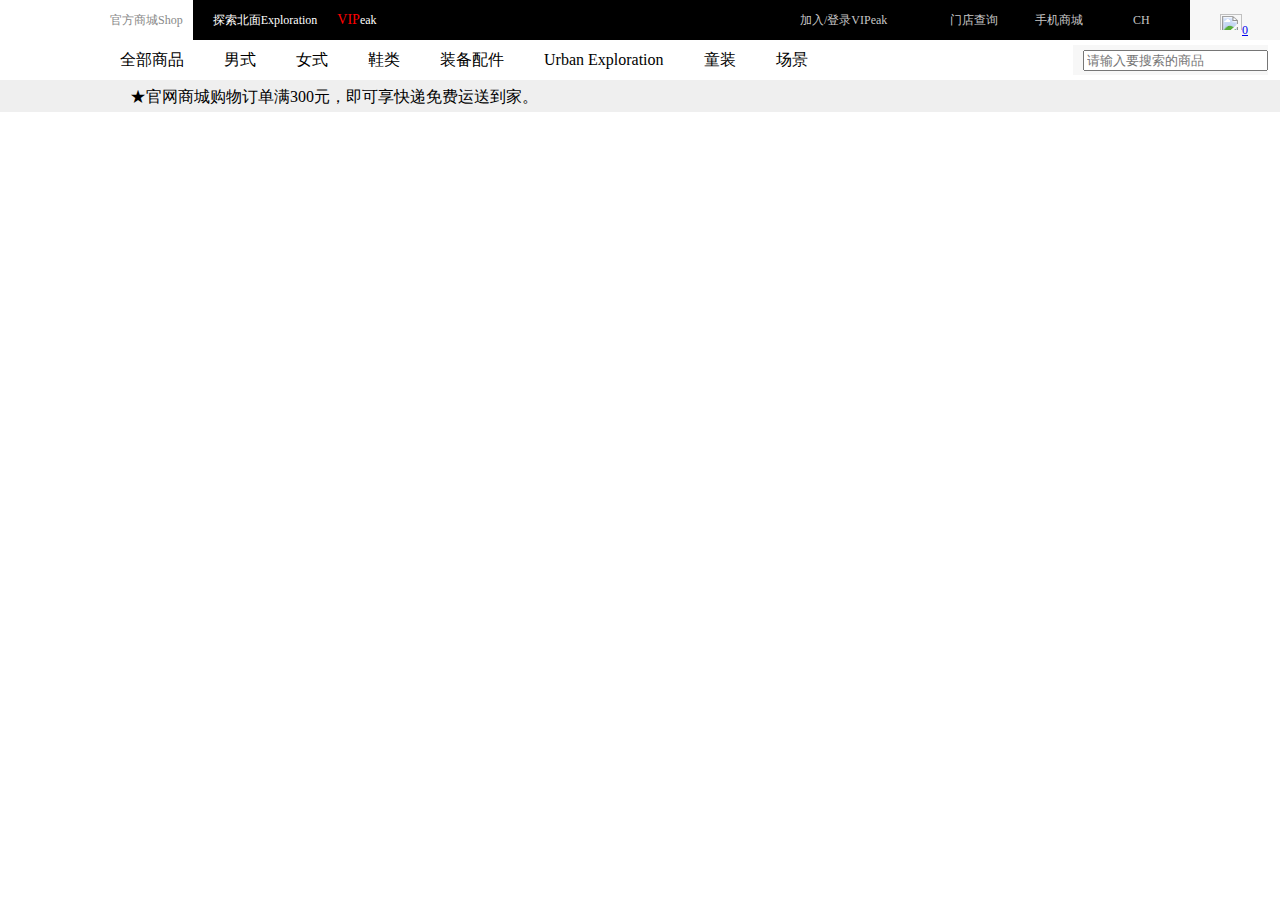
==== src/detail.html @ 78c04dcd "第三天" ====
<!DOCTYPE html>
<html lang="en">
<head>
    <meta charset="UTF-8">
    <meta name="viewport" content="width=device-width, initial-scale=1.0">
    <meta http-equiv="X-UA-Compatible" content="ie=edge">
    <title>详情页</title>
    <link rel="stylesheet" href="style/index.css">
    
</head>
<body>
<!-- 顶部 -->
<div class="top">
        <div class="top-banner">
        <!-- 左侧logo -->
        <div class="top-left">
            <a href="" class="logo-a">
                <img class="logo-img" src="https://img2.thenorthface.com.cn/public/images/3b/f1/91/6bdef2c076e3bea65a9b033f8f58c360c0f319d8.jpg?1564465758#w" alt="">
            </a>
        </div>
        <!-- 左侧logo -->

        <div class="top-right">
            <div class="top-login">
                <!--  -->
                <div class="shop"><a href="">官方商城Shop</a></div>
                <div class="box">
                    <div class="exploration">探索北面Exploration</div>
                </div>
                <div class="vip"><a href=""><span>VIP</span>eak</a></div>
                <div class="gouwuche">
                    <a href="http://localhost/the-north-face/src/cart.html" target="_blank">
                        <img class="gouwuche-logo" src="https://www.thenorthface.com.cn/themes/tnf/images/cart.png" alt=""><span>0</span>
                    </a>
                </div>
                <div class="language"><img src="https://img2.thenorthface.com.cn/public/images/b7/4c/45/1c2d3b1a27aa317b55002ec5a75b3ba6cdbbd0f7.png?1524133965#w" alt="">
                    CH</div>
                <div class="mobile-store">手机商城
                    <div class="phone-ewm">
                        <div>
                            <img src="https://img3.thenorthface.com.cn/public/images/e9/c9/da/175cf53820e1e7090dc82c0d2f95d87f03f43d22.png?1524594022#h" alt="">
                        </div>
                        <p class="item-1">扫描二维码</p>
                        <p class="item-2">浏览北面手机版</p>
                    </div>
                </div>
                <div class="store">门店查询</div>
                <div class="join-vip"><a href="loginregistry.html">加入/登录VIPeak</a></div>
            </div>
                <div class="nav">
                    <ul class="nav-ul">
                        <li class="nav-li"><a href="list.html">全部商品</a>
                            <div class="cartlist">
                            </div>
                        </li>
                        <li class="nav-li"><a href="">男式</a>
                            <div class="cartlist">
                            </div></li>
                        <li class="nav-li"><a href="">女式</a>
                            <div class="cartlist">
                            </div></li>
                        <li class="nav-li"><a href="">鞋类</a>
                            <div class="cartlist">
                            </div></li>
                        <li class="nav-li"><a href="">装备配件</a>
                            <div class="cartlist">
                            </div></li>
                        <li class="nav-li"><a href="">Urban Exploration</a>
                            <div class="cartlist"></div>
                            </li>
                        <li class="nav-li"><a href="">童装</a>
                            <div class="cartlist">
                            </div></li>
                        <li class="nav-li"><a href="">场景</a>
                            <div class="cartlist">
                                
                            </div></li>
                    </ul>                   
                    <div class="search">
                        <form action="">
                            <input type="text" placeholder="请输入要搜索的商品">
                        </form>
                    </div>
                </div>
            </div>
        </div>
    </div>
    <!-- 满减 -->
    <div class="less">
        <p>★官网商城购物订单满300元，即可享快递免费运送到家。</p>
    </div>
</body>
</html>
---- src/style/index.css ----
html, body, div, span, applet, object, iframe,
h1, h2, h3, h4, h5, h6, p, blockquote, pre,
a, abbr, acronym, address, big, cite, code,
del, dfn, em, img, ins, kbd, q, s, samp,
small, strike, strong, sub, sup, tt, var,
b, u, i, center,
dl, dt, dd, ol, ul, li,
fieldset, form, label, legend,
table, caption, tbody, tfoot, thead, tr, th, td,
article, aside, canvas, details, embed,
figure, figcaption, footer, header, hgroup,
menu, nav, output, ruby, section, summary,
time, mark, audio, video {
  margin: 0;
  padding: 0;
  border: 0;
  font-size: 100%;
  font: inherit;
  vertical-align: baseline;
}

html {
  width: 100%;
}

/* HTML5 display-role reset for older browsers */
article, aside, details, figcaption, figure,
footer, header, hgroup, menu, nav, section {
  display: block;
}

body {
  line-height: 1;
  min-width: 1200px;
}

ol, ul {
  list-style: none;
}

blockquote, q {
  quotes: none;
}

blockquote:before, blockquote:after,
q:before, q:after {
  content: '';
  content: none;
}

table {
  border-collapse: collapse;
  border-spacing: 0;
}

.top {
  height: 80px;
  width: 100%;
  position: fixed;
  background: #fff;
  top: 0;
  left: 0;
  right: 0;
  z-index: 1000;
}
.top .top-left {
  height: 80px;
  float: left;
  width: 80px;
  position: relative;
  z-index: 10;
}
.top .top-right {
  height: 80px;
  line-height: 40px;
  float: left;
  padding-left: 80px;
  position: absolute;
  top: 0;
  box-sizing: border-box;
  width: 100%;
}
.top .top-right .shop {
  float: left;
  font-size: 12px;
  background: white;
}
.top .top-right .shop a {
  text-decoration: none;
  margin: 0 10px;
  color: #888;
}
.top .top-right .exploration {
  height: 40px;
  background: black;
  float: left;
  color: white;
  font-size: 12px;
  padding: 0 20px;
}
.top .top-right .gouwuche {
  float: right;
  width: 90px;
  height: 40px;
  background: #f7f7f7;
}
.top .top-right .gouwuche .gouwuche-logo {
  width: 22px;
  height: 20px;
  margin: 10px 0 0 30px;
}
.top .top-right .language {
  width: 60px;
  height: 40px;
  color: #c7c7c7;
  float: right;
  padding-left: 20px;
}
.top .top-right .mobile-store {
  float: right;
  color: #c7c7c7;
  width: 75px;
  padding-left: 15px;
  position: relative;
}
.top .top-right .mobile-store .phone-ewm {
  display: none;
  background: #ffffff;
  height: 170px;
  left: 1px;
  margin-left: -40px;
  position: absolute;
  right: 0;
  width: 170px;
  z-index: 2;
}
.top .top-right .mobile-store:hover {
  background: #fff;
}
.top .top-right .mobile-store:hover .phone-ewm {
  display: block;
}
.top .top-right .mobile-store:hover .phone-ewm img {
  width: 100px;
  display: block;
  margin: 10px auto;
}
.top .top-right .mobile-store:hover .phone-ewm p {
  color: #000000;
  height: 20px;
  line-height: 20px;
  margin: 0;
  text-align: center;
  width: 100%;
}
.top .top-right .store {
  width: 70px;
  color: #c7c7c7;
  float: right;
  cursor: pointer;
}
.top .top-right .store:hover {
  color: #5c5cc7;
}
.top .top-right .join-vip {
  width: 150px;
  float: right;
}
.top .top-right .join-vip a {
  color: #c7c7c7;
  text-decoration: none;
}

.listitem ul {
  float: left;
  width: 150px;
  border-right: 1px solid #999;
}

.language:hover {
  background: #fff;
}

.top-login {
  height: 40px;
  margin-left: 20px;
  background: black;
  font-size: 12px;
}

.box {
  width: 1260px;
  background: black;
}

.vip {
  background: black;
  width: 60px;
  float: left;
  font-size: 12px;
}
.vip a {
  text-decoration: none;
  color: white;
}
.vip a span {
  color: red;
  font-size: 14px;
}

.top-banner {
  width: 100%;
  margin: 0 auto;
}

.search {
  float: right;
  background: #f7f7f7;
  height: 30px;
  line-height: 30px;
  padding-left: 10px;
  position: relative;
  margin: 5px 12px 0 0;
}

.nav-ul {
  height: 40px;
  margin-left: 20px;
  float: left;
}
.nav-ul .nav-li {
  float: left;
  line-height: 40px;
}
.nav-ul .nav-li a {
  display: block;
  color: #000000;
  font-size: 16px;
  text-decoration: none;
  padding: 0 20px;
}

.cartlist {
  display: none;
  position: absolute;
  top: 80px;
  left: 0;
  right: 0;
  height: 300px;
  width: 100%;
  background: #fefefe;
}

.nav-ul li:hover {
  background: #f5f5f5;
}

.nav-ul li:hover .cartlist {
  display: block;
}

.less {
  background: #efefef url(https://img1.thenorthface.com.cn/themes/tnf/images/notice.png) no-repeat 100px 5px;
  text-align: left;
  margin-top: 80px;
  height: 32px;
  background-size: 23px;
  padding-left: 100px;
  line-height: 34px;
  overflow: hidden;
}
.less p {
  display: inline-block;
  padding: 0 0 0 30px;
  margin: 0;
  cursor: pointer;
}

.mask {
  width: 275px;
  height: 527px;
  background: #000;
  opacity: 0.8;
  display: block;
  position: absolute;
  left: 0;
  top: 0;
}

.look {
  width: 70px;
  height: 30px;
  line-height: 30px;
  position: absolute;
  left: 50%;
  top: 50%;
  margin-left: -25px;
  margin-top: -15px;
  background: #fff;
  cursor: pointer;
}

.lunbo {
  position: relative;
  overflow: hidden;
}
.lunbo .lunbo-banner {
  width: 1920px;
  position: relative;
  left: 50%;
  margin-left: -960px;
  height: 630px;
  overflow: hidden;
}
.lunbo .lunbo-banner .lunbo-ul {
  position: absolute;
  top: 0;
  left: 0;
  width: 1920px;
  margin-left: -960px;
  height: 630px;
  overflow: hidden;
  margin: 0 auto;
}
.lunbo .lunbo-banner .lunbo-ul li {
  float: left;
}
.lunbo .lunbo-banner .lunbo-ul li img {
  width: 100%;
}
.lunbo .lunbo-banner .lunbo-ol {
  position: absolute;
  top: 500px;
  left: 940px;
}
.lunbo .lunbo-banner .lunbo-ol li {
  float: left;
  margin-right: 20px;
  width: 10px;
  height: 10px;
  color: transparent;
  border-radius: 50%;
  border: 1px solid #222;
  cursor: pointer;
}
.lunbo .lunbo-banner .left {
  position: absolute;
  top: 300px;
  left: 330px;
  font-size: 80px;
  color: #e0dddd;
  text-decoration: none;
}
.lunbo .lunbo-banner .right {
  position: absolute;
  top: 300px;
  right: 330px;
  font-size: 80px;
  text-decoration: none;
  color: #e0dddd;
}

.aside {
  position: fixed;
  top: 50%;
  right: 0;
  width: 60px;
  height: auto;
  z-index: 9;
  margin-top: -5%;
  background: #222;
}
.aside .suves {
  margin: 5px 0 0 5px;
}
.aside .wechat {
  margin: 5px 0 0 5px;
}
.aside .yelian {
  width: 60px;
  height: 60px;
  margin: 7px 0 0 0;
}

.ad-banner {
  padding-top: 20px;
  width: 1150px;
  margin: 0 auto;
  height: 295px;
}
.ad-banner .ad-left {
  width: 562px;
  height: 295px;
  float: left;
}
.ad-banner .ad-left img {
  width: 100%;
}
.ad-banner .ad-right {
  width: 562px;
  height: 295px;
  float: right;
}
.ad-banner .ad-right img {
  width: 100%;
}

.tab-banner {
  width: 1200px;
  height: 60px;
  line-height: 60px;
  font-size: 16px;
  margin-top: 10px;
  color: #787878;
  margin: 0 auto;
}
.tab-banner .boy-clo {
  float: left;
  margin: 10px 0 0 500px;
  color: #222;
}
.tab-banner .boy-clo:hover {
  text-decoration: underline;
  cursor: pointer;
  color: #4141e2;
}
.tab-banner .girl-clo {
  float: right;
  margin: 10px 500px 0 0;
  color: #222;
}
.tab-banner .girl-clo:hover {
  color: #4141e2;
  cursor: pointer;
  text-decoration: underline;
}

.tab {
  height: 600px;
}
.tab .boylist li {
  float: left;
  width: 275px;
  height: 527px;
  margin-right: 10px;
  margin-left: 13px;
}
.tab .boylist li img {
  width: 100%;
}
.tab .girllist li {
  float: left;
  width: 275px;
  height: 527px;
  margin-right: 10px;
  margin-left: 13px;
}
.tab .girllist li img {
  width: 100%;
}

.about {
  background: #f9f9f9;
}

.about-banner {
  width: 1160px;
  margin-top: 30px;
  padding-top: 50px;
  padding-bottom: 50px;
  height: 140px;
  margin: 0 auto;
}
.about-banner .phone {
  float: left;
  margin-left: 200px;
}
.about-banner .footer-logo {
  float: right;
  margin-right: 200px;
}

.t-rigth {
  width: 30%;
}

.t-left ul {
  width: 20%;
}

.footer-ewm .t {
  font-size: 12px;
  margin: 10px 0 0;
}

.footer-ewm img {
  width: 100%;
}

.footer-ewm div {
  width: 50%;
  box-sizing: border-box;
  padding: 0 20px;
}

.active {
  background: #fff;
}

.item {
  display: none;
}

.show {
  display: block;
}

.sale-banner {
  height: 500px;
  width: 1080px;
  overflow: hidden;
  position: relative;
  margin: 0 auto;
}
.sale-banner .goodthings {
  top: 100px;
  font-size: 20px;
  font-weight: bolder;
  margin: 40px 0 50px 490px;
}
.sale-banner ul {
  float: left;
}
.sale-banner ul li {
  float: left;
  border: 1px solid #999;
  height: 318px;
  padding: 10px;
  margin: 5px;
}
.sale-banner ul li img {
  width: 238px;
  height: 238px;
}

.sale-lunbo {
  position: absolute;
}

.saleol {
  position: absolute;
  top: 470px;
  left: 520px;
}
.saleol li {
  border: 1px solid #000;
  width: 10px;
  height: 10px;
  border-radius: 50%;
  float: left;
  margin-right: 12px;
}

.active1 {
  background: #000;
}

.sale {
  height: 500px;
  position: relative;
}

.sale-left {
  position: absolute;
  top: 280px;
  left: 80px;
  font-size: 30px;
  text-decoration: none;
  color: #787878;
  display: block;
  width: 40px;
  height: 40px;
  border-radius: 50%;
  border: 2px solid #999;
}

.sale-right {
  position: absolute;
  top: 280px;
  font-size: 30px;
  right: 80px;
  color: #787878;
  text-decoration: none;
  display: block;
  width: 40px;
  height: 40px;
  border-radius: 50%;
  border: 2px solid #999;
}

.footer {
  width: 100%;
  background: black;
}
.footer li {
  margin: 5px 0;
}

.footer-banner {
  height: 420px;
}

.footer-c {
  width: 900px;
  margin: 0 auto;
  padding-top: 60px;
  color: #707070;
}

.footer-t {
  display: -webkit-flex;
  display: -moz-flex;
  padding-bottom: 40px;
  border-bottom: 1px solid #373737;
}

.t-left {
  display: flex;
  display: -webkit-flex;
  display: -moz-flex;
  width: 70%;
  color: #707070;
}

.t-left ul {
  width: 20%;
}

.t-left ul .tis {
  font-size: 14px;
  margin-bottom: 20px;
}

.footer-d {
  font-size: 12px;
}

.footer a {
  color: #767676;
  text-decoration: none;
  font-size: 12px;
}

/*# sourceMappingURL=index.css.map */
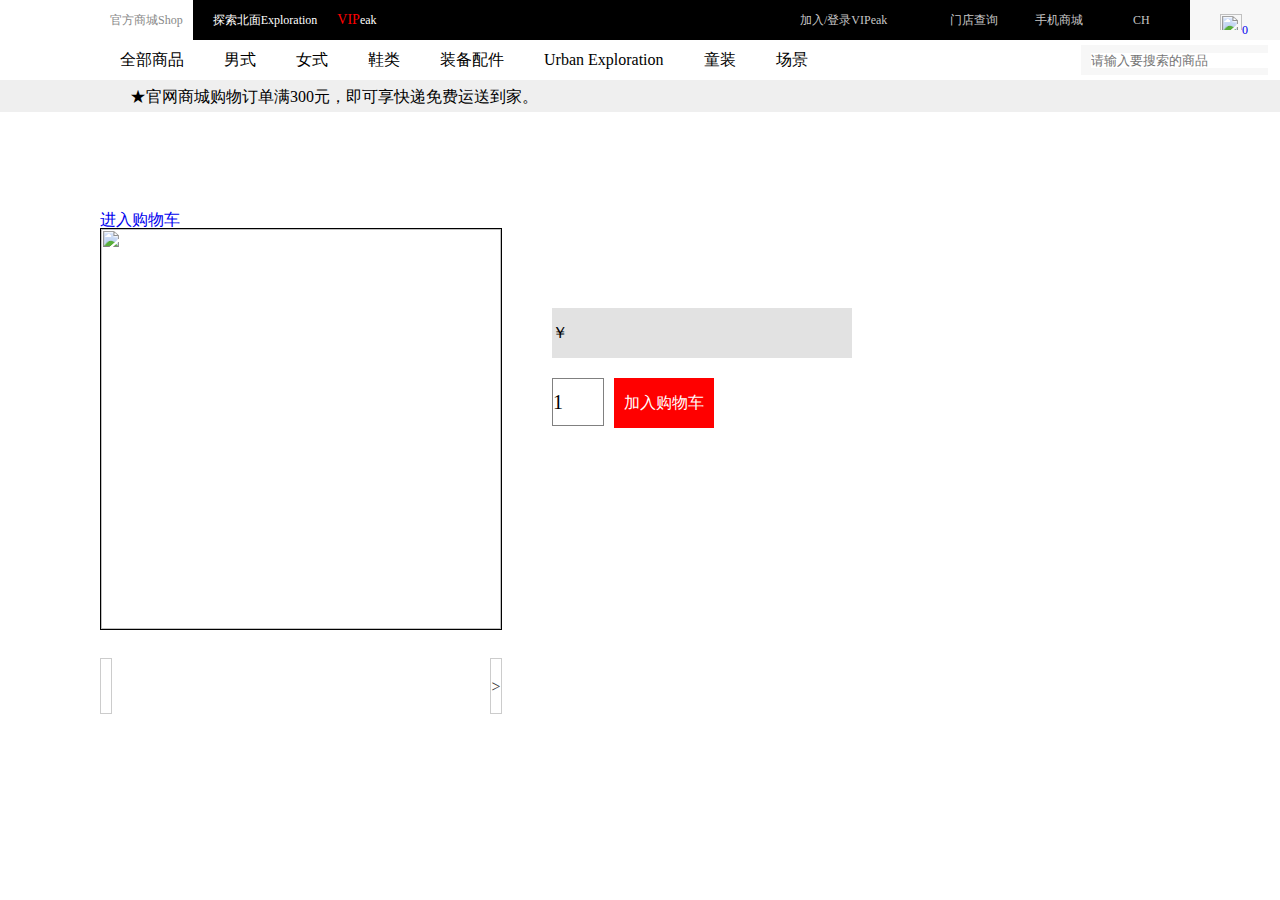
==== commit 7ec240db: "购物车" ====
--- a/src/detail.html
+++ b/src/detail.html
@@ -6,11 +6,13 @@
     <meta http-equiv="X-UA-Compatible" content="ie=edge">
     <title>详情页</title>
     <link rel="stylesheet" href="style/index.css">
+    <link rel="stylesheet" href="style/detail.css">
+    <script src="https://cdn.bootcdn.net/ajax/libs/require.js/2.3.6/require.min.js" defer async=true data-main="script/main.js" id="currentpage" data-origin="detail_module"></script>
     
 </head>
 <body>
 <!-- 顶部 -->
-<div class="top">
+    <div class="top">
         <div class="top-banner">
         <!-- 左侧logo -->
         <div class="top-left">
@@ -18,15 +20,11 @@
                 <img class="logo-img" src="https://img2.thenorthface.com.cn/public/images/3b/f1/91/6bdef2c076e3bea65a9b033f8f58c360c0f319d8.jpg?1564465758#w" alt="">
             </a>
         </div>
-        <!-- 左侧logo -->
 
         <div class="top-right">
             <div class="top-login">
-                <!--  -->
                 <div class="shop"><a href="">官方商城Shop</a></div>
-                <div class="box">
                     <div class="exploration">探索北面Exploration</div>
-                </div>
                 <div class="vip"><a href=""><span>VIP</span>eak</a></div>
                 <div class="gouwuche">
                     <a href="http://localhost/the-north-face/src/cart.html" target="_blank">
@@ -89,5 +87,41 @@
     <div class="less">
         <p>★官网商城购物订单满300元，即可享快递免费运送到家。</p>
     </div>
+
+
+    <div class="goodsinfo">
+        <div class="intobox">
+            <a href="cart.html" target="_blank">进入购物车</a>
+        </div>
+        <div class="wrap">
+            <div id="spic">
+                <img src="" alt="" id="smallpic">
+                <div id="sf"></div>
+            </div>
+            <div id="bf">
+                <img src="" alt="" id="bpic">
+            </div>
+            <div id="ulist">
+                <a href="javascript:;" id="left">&lt;</a>
+                <div id="list">
+                    <ul>
+                        <!-- 渲染放大镜下面的小图 -->
+                    </ul>
+                </div>
+                <a href="javascript:;" id="right">&gt;</a>
+            </div>
+        </div>
+        <div class="goodsinfo-word">
+            <div class="p-name">
+                <a class="loadtitle" href="##"></a>
+            </div>
+            <div class="p-price"><strong><em>￥</em><i class="loadpcp"></i></strong></div>
+            <div class="p-btn">
+                <input type="text" id="count" value="1" />
+                <a href="javascript:;">加入购物车</a>
+                <!-- void(0) -->
+            </div>
+        </div>
+    </div>
 </body>
 </html>--- a/src/style/detail.css
+++ b/src/style/detail.css
@@ -0,0 +1,224 @@
+* {
+    padding: 0px;
+    margin: 0px;
+}
+
+a {
+    text-decoration: none;
+}
+
+ul,
+ol,
+li {
+    list-style: none;
+}
+
+input {
+    border: 0;
+}
+
+.wrap {
+    float: left;
+    position: relative;
+}
+
+#spic {
+    width: 400px;
+    height: 400px;
+    border: 1px solid #000;
+    float: left;
+    position: relative;
+}
+
+#spic img {
+    width: 400px;
+    height: 400px;
+}
+
+#sf {
+    width: 50px;
+    height: 50px;
+    background: orange;
+    opacity: 0.3;
+    position: absolute;
+    left: 0px;
+    top: 0px;
+    visibility: hidden;
+}
+
+#bf {
+    width: 400px;
+    height: 500px;
+    border: 1px solid #000;
+    overflow: hidden;
+    position: absolute;
+    left: 410px;
+    visibility: hidden;
+    z-index: 100;
+}
+
+#bf img {
+    position: absolute;
+    left: 0px;
+    top: 0px;
+    width: 800px;
+    height: 800px;
+}
+
+#ulist {
+    position: absolute;
+    left: 0px;
+    top: 430px;
+    width: 402px;
+    height: 56px;
+    overflow: hidden;
+}
+
+#ulist a {
+    float: left;
+    width: 10px;
+    height: 54px;
+    border: 1px solid #ccc;
+    text-decoration: none;
+    line-height: 56px;
+    text-align: center;
+    background: #fff;
+}
+
+#list {
+    float: left;
+    margin-left: 18px;
+    width: 372px;
+    position: relative;
+}
+
+#list li {
+    float: left;
+    width: 56px;
+    height: 56px;
+    padding-right: 6px;
+}
+
+#list li img {
+    width: 52px;
+    height: 52px;
+    border: 1px solid #ccc;
+}
+
+.wrap ul {
+    list-style: none;
+    float: left;
+    position: absolute;
+    left: 0px;
+    top: 0px;
+}
+
+.wrap ul li {
+    float: left;
+    width: 56px;
+    height: 56px;
+    padding-right: 6px;
+}
+
+.wrap ul li img {
+    width: 52px;
+    height: 52px;
+    border: 1px solid #ccc;
+}
+
+#right {
+    position: absolute;
+    right: 0px;
+    top: 0px;
+    color: #333;
+}
+
+#left {
+    position: absolute;
+    left: 0px;
+    top: 0px;
+    z-index: 2;
+    color: #fff;
+}
+
+.goodsinfo {
+    margin: 100px 0 0 100px;
+}
+
+.goodsinfo-img {
+    width: 200px;
+    height: 200px;
+    float: left;
+}
+
+.goodsinfo-img img {
+    width: 200px;
+    height: 200px;
+}
+
+.goodsinfo-word {
+    overflow: hidden;
+    float: left;
+}
+
+.p-name {
+    width: 350px;
+    height: 50px;
+    margin-left: 50px;
+    margin-top: 20px;
+}
+
+.p-name .loadtitle {
+    font: 16px "微软雅黑";
+    color: #666666;
+}
+
+.p-price {
+    margin-left: 50px;
+    margin-top: 10px;
+    width: 300px;
+    height: 50px;
+    background: rgba(183, 183, 183, 0.4);
+    line-height: 50px;
+}
+
+.p-btn {
+    margin-top: 20px;
+}
+
+.p-btn input {
+    display: inline-block;
+    width: 50px;
+    height: 46px;
+    font-size: 20px;
+    font-family: "微软雅黑";
+    color: black;
+    margin-left: 50px;
+    border: 1px solid gray;
+    float: left;
+}
+
+.p-btn a {
+    display: block;
+    width: 100px;
+    height: 50px;
+    background-color: red;
+    font-size: 16px;
+    font-family: "微软雅黑";
+    color: white;
+    line-height: 50px;
+    text-align: center;
+    float: left;
+    margin-left: 10px;
+}
+
+.box1 {
+    width: 200px;
+    height: 30px;
+    line-height: 30px;
+    text-align: center;
+    position: absolute;
+    right: 50px;
+    top: 50px;
+    border: 1px solid red;
+}